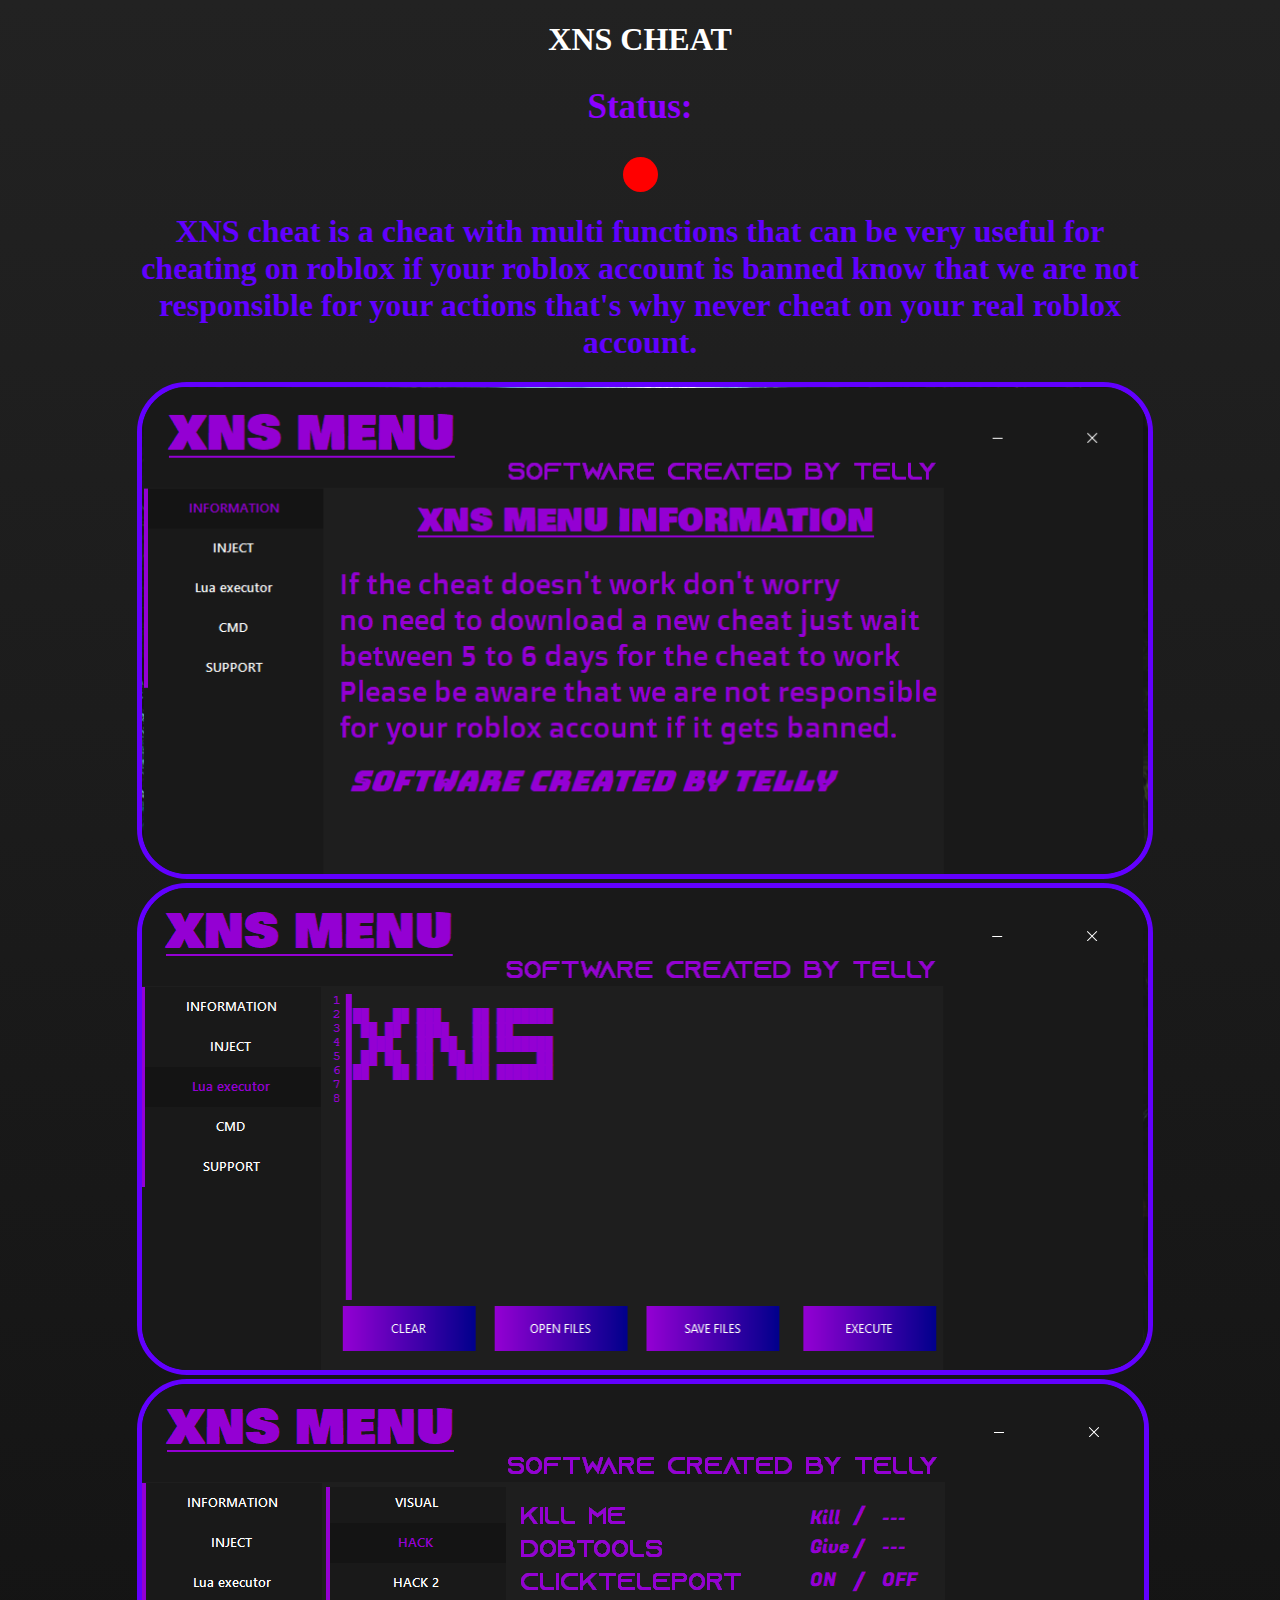
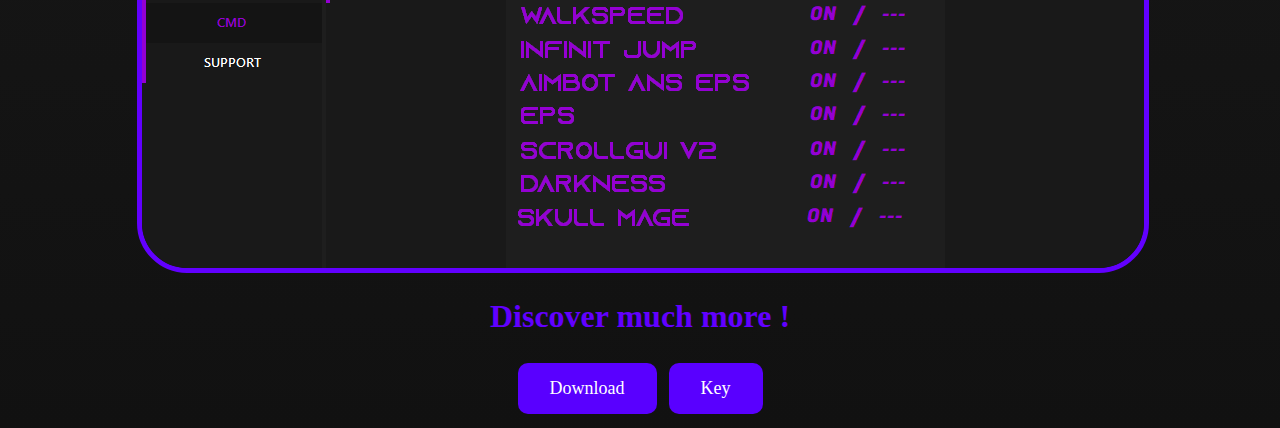
==== index.html @ 564b53f0 "Add files via upload" ====
<!DOCTYPE html>
<html lang="fr">
  <head>
    <meta charset="UTF-8" />
    <meta http-equiv="X-UA-Compatible" content="IE=edge" />
    <link rel="stylesheet" href="style.css" />
    <meta name="viewport" content="width=device-width, initial-scale=1.0" />
    <link rel="shortcut icon" href="img/cheatRobloxLogo.png" type="image/x-icon" />
    <title>Officiel XNS | Cheat For Roblox</title>
  </head>
  <body>
    <h1 class="tools">XNS CHEAT</h1>
    <div class="image-container">
      
      <h2 class="status">Status:</h2>
      <div class="container">
        <div class="circle"></div>
      </div>
      <H1 class="img-plus">XNS cheat is a cheat with multi functions that can be very useful for cheating on roblox
        if your roblox account is banned know that we are not responsible for your actions
        that's why never cheat on your real roblox account.</H1>
      <img class="aquaimg" src="img/Capture d’écran 2023-01-27 195414.png" alt="" />
      <img class="aquaimg" src="img/IMAGE XNS 2.png" alt="" />
      <img class="aquaimg" src="img/IMAGE XNS 4.png" alt="" />
      <H1 class="img-plus">Discover much more !</H1>
    </div>
    <h1>

    </h1>
    <a href="https://discord.gg/eyermqBRf2" target="_blank" class="styled-button">Download</a>
    <a href="key.html" target="_blank" class="styled-button">Key</a>
  </body>
</html>
---- style.css ----
.status {
  color: rgb(140, 0, 255);
  font-family:cursive;
  font-size: 35px;
}

.img-plus {
  color: rgb(98, 0, 255);
  font-family: cursive;
  text-align: center;
}

.container {
  display: flex;
  justify-content: center;
  align-items: center;
  margin: 15px;
}

.circle {
  width: 35px;
  height: 35px;
  border-radius: 50%;
  background-color: red;
}

  

body {

  background: linear-gradient(#222, #111);
  text-align: center;
  color: white;
  font-family: cursive;
}







.aquaimg {
    border: 5px rgb(98, 0, 255) solid; 
    max-width: 100%;
    border-radius: 50px;
}



.styled-button {
  background-color: #5900ff; /* Green */
  border: none;
  color: white;
  padding: 15px 32px;
  text-align: center;
  text-decoration: none;
  display: inline-block;
  font-size: 18px;
  margin: 6px 4px;
  cursor: pointer;
  border-radius: 10px;
  transition: 400ms;
}

.styled-button:hover {
  background-color: #2f00ff; /* Darker green */
}








.image-container {
  max-width: 1006px;
  margin: auto;
}
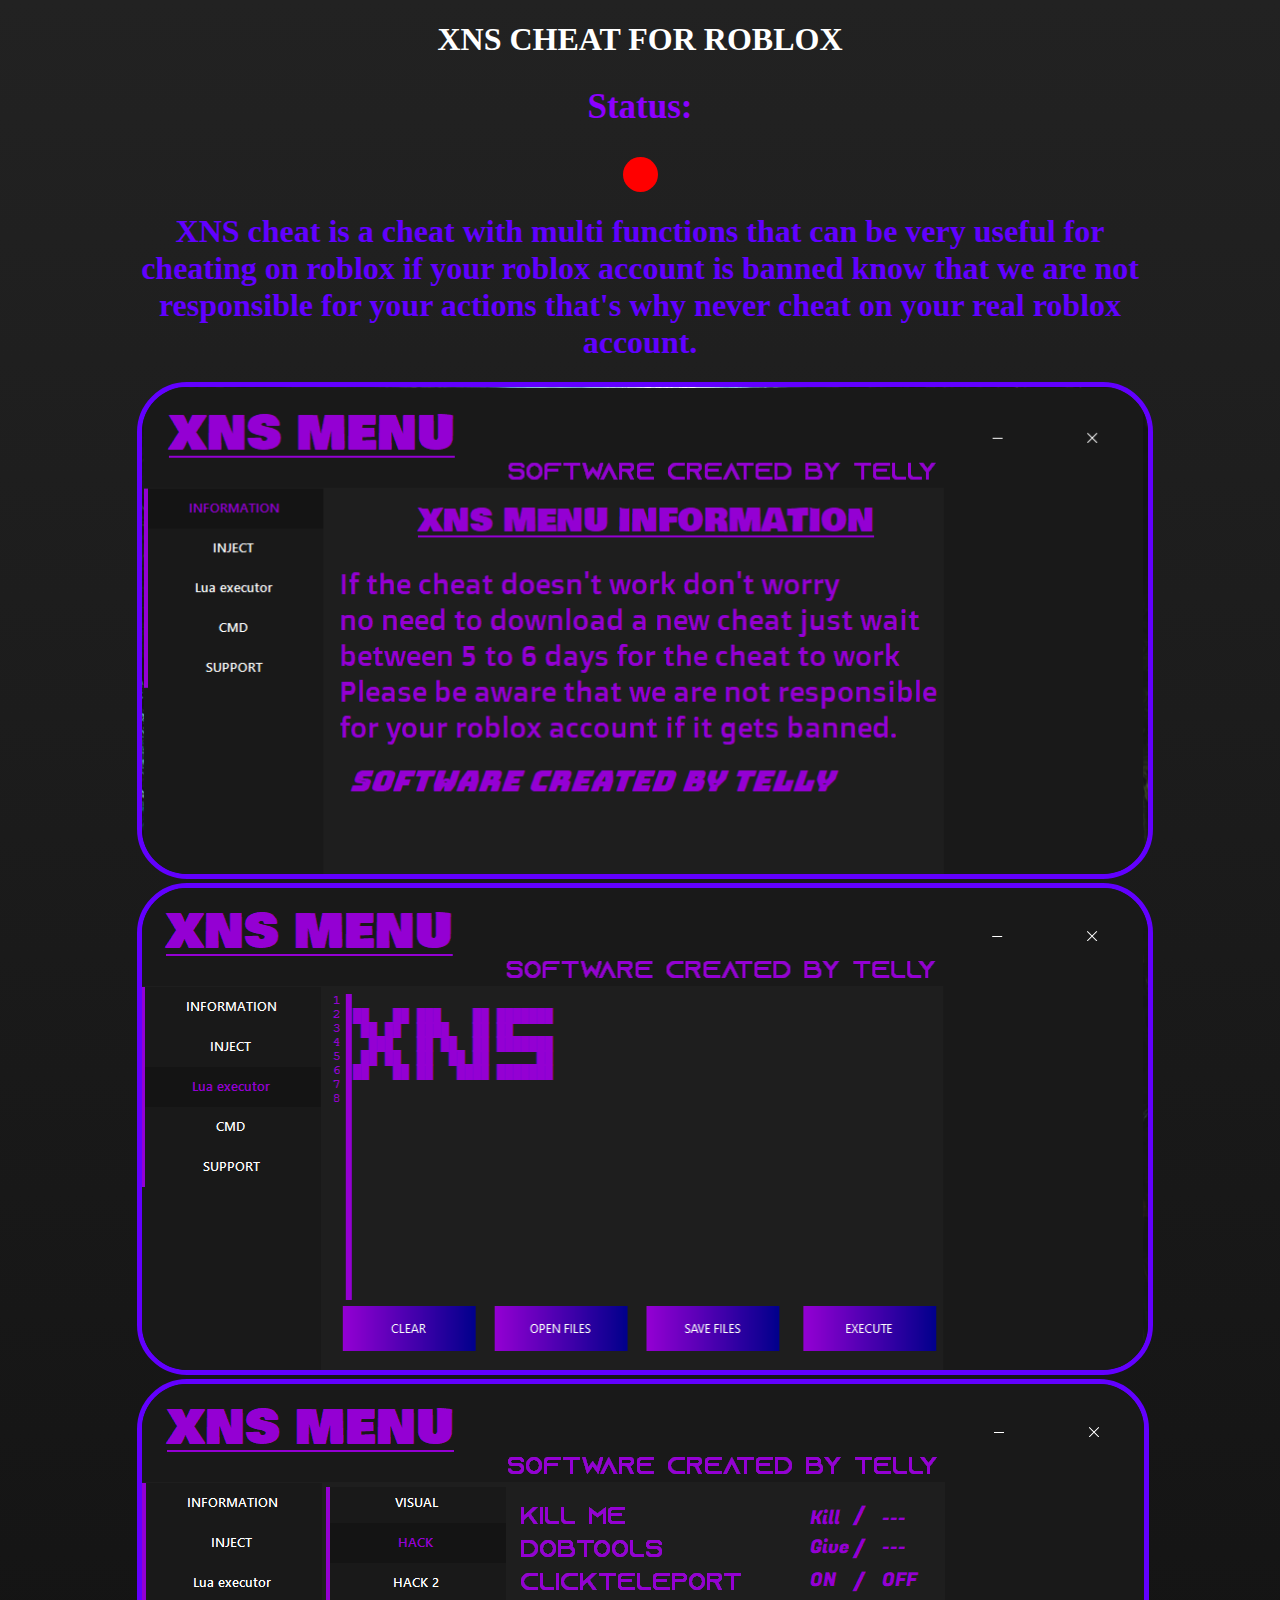
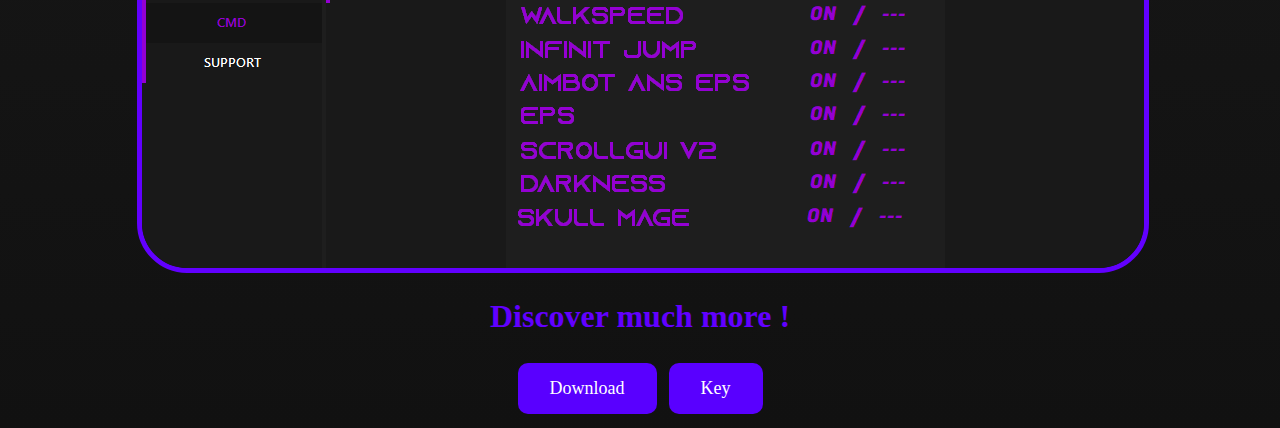
==== commit 809f7b40: "Update index.html" ====
--- a/index.html
+++ b/index.html
@@ -9,7 +9,7 @@
     <title>Officiel XNS | Cheat For Roblox</title>
   </head>
   <body>
-    <h1 class="tools">XNS CHEAT</h1>
+    <h1 class="tools">XNS CHEAT FOR ROBLOX</h1>
     <div class="image-container">
       
       <h2 class="status">Status:</h2>
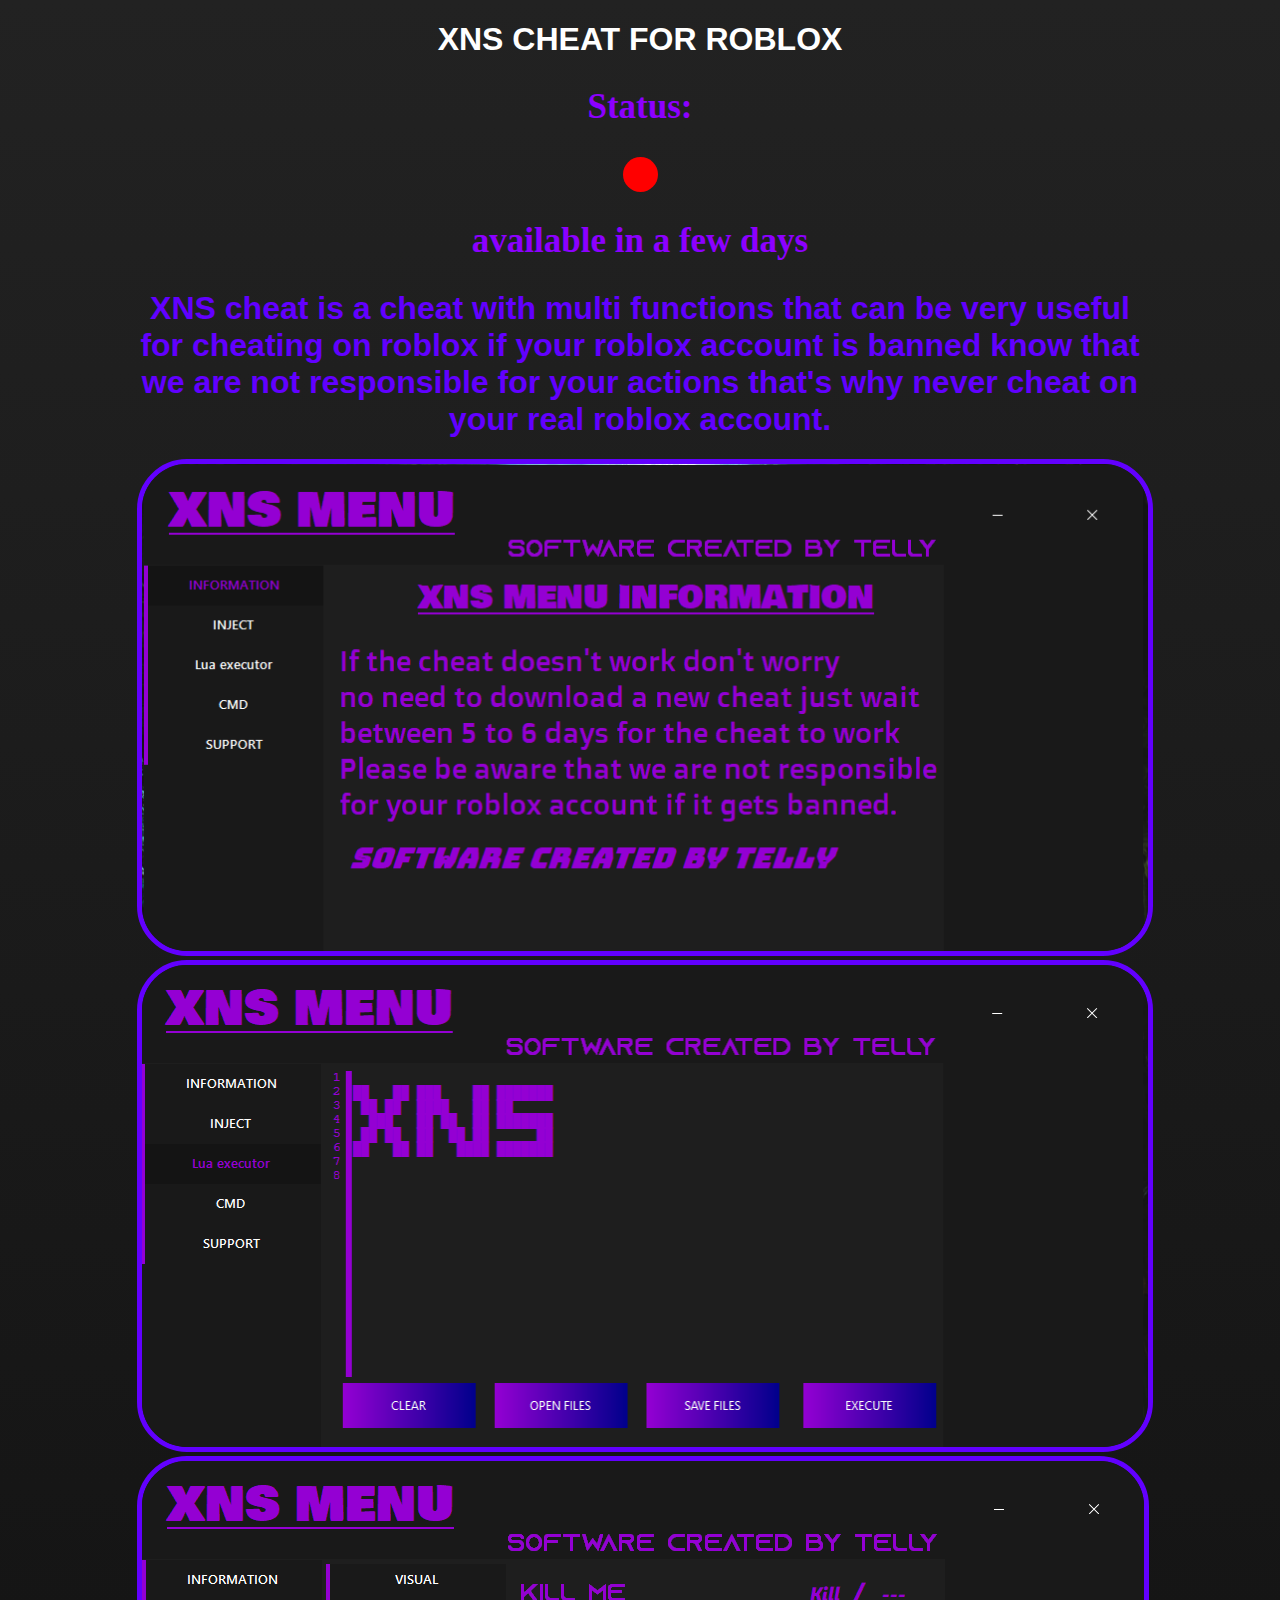
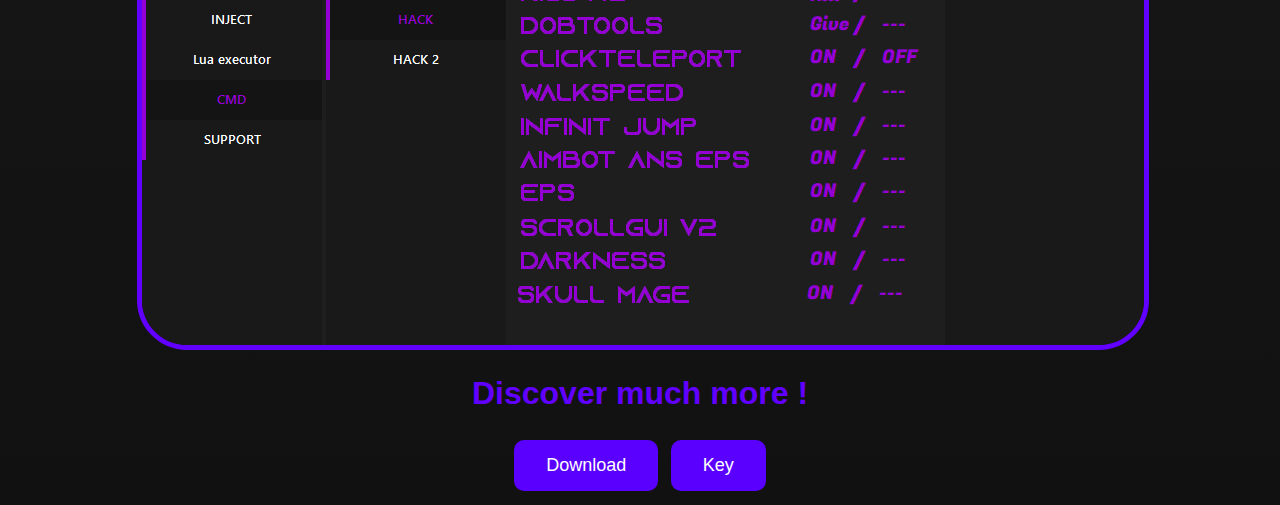
==== commit 0062c7d8: "Update index.html" ====
--- a/index.html
+++ b/index.html
@@ -16,6 +16,8 @@
       <div class="container">
         <div class="circle"></div>
       </div>
+      <h2 class="status">available in a few days</h2>
+
       <H1 class="img-plus">XNS cheat is a cheat with multi functions that can be very useful for cheating on roblox
         if your roblox account is banned know that we are not responsible for your actions
         that's why never cheat on your real roblox account.</H1>
--- a/style.css
+++ b/style.css
@@ -9,7 +9,7 @@
 
 .img-plus {
   color: rgb(98, 0, 255);
-  font-family: cursive;
+  font-family:'Franklin Gothic Medium', 'Arial Narrow', Arial, sans-serif;
   text-align: center;
 }
 
@@ -34,7 +34,7 @@
   background: linear-gradient(#222, #111);
   text-align: center;
   color: white;
-  font-family: cursive;
+  font-family:'Franklin Gothic Medium', 'Arial Narrow', Arial, sans-serif;
 }
 
 
@@ -80,4 +80,4 @@
 .image-container {
   max-width: 1006px;
   margin: auto;
-}+}
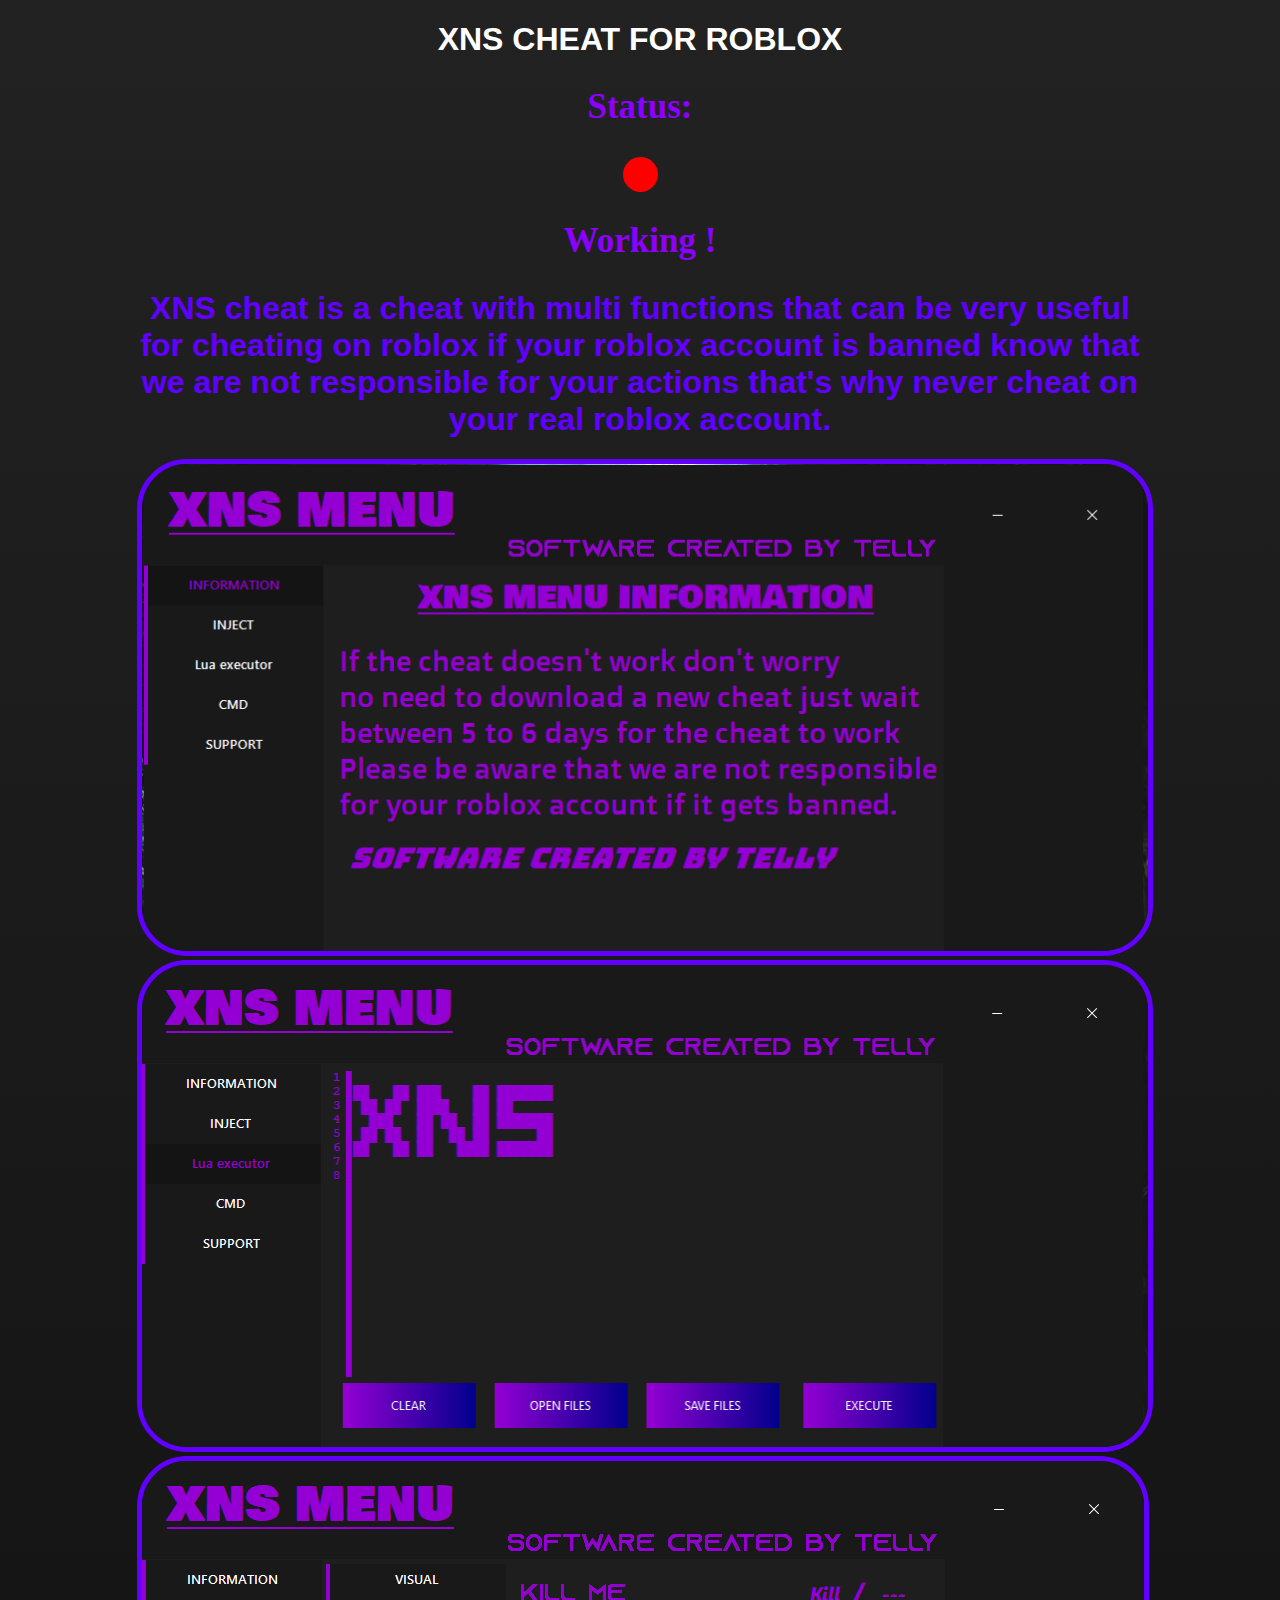
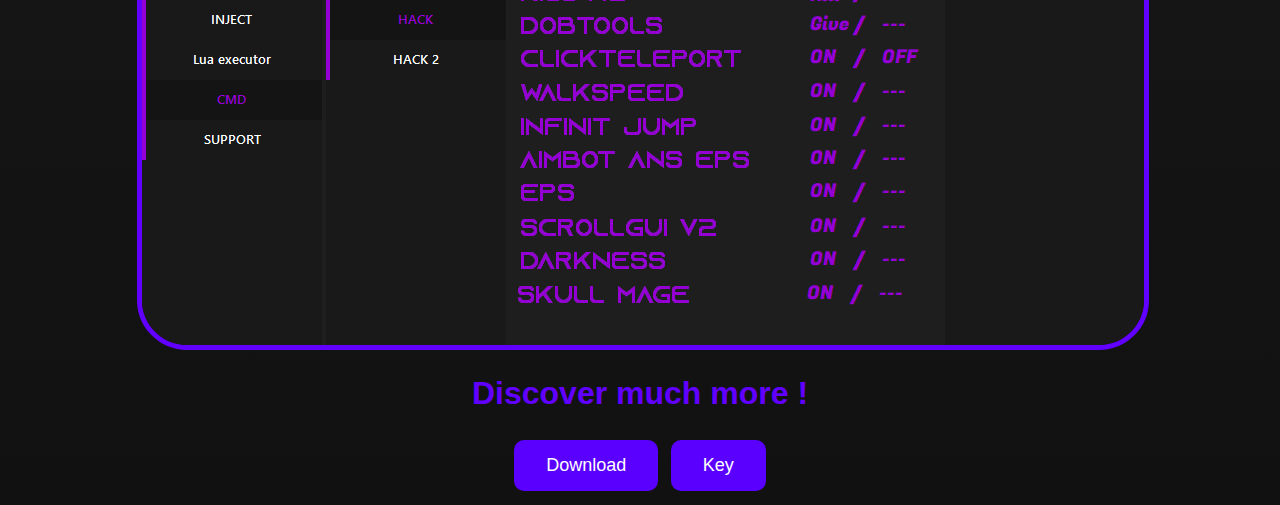
==== commit 43c4ebbc: "Update index.html" ====
--- a/index.html
+++ b/index.html
@@ -16,7 +16,7 @@
       <div class="container">
         <div class="circle"></div>
       </div>
-      <h2 class="status">available in a few days</h2>
+      <h2 class="status">Working !</h2>
 
       <H1 class="img-plus">XNS cheat is a cheat with multi functions that can be very useful for cheating on roblox
         if your roblox account is banned know that we are not responsible for your actions
@@ -29,7 +29,7 @@
     <h1>
 
     </h1>
-    <a href="https://discord.gg/eyermqBRf2" target="_blank" class="styled-button">Download</a>
+    <a href="https://anonfiles.com/61cdG7Udya/XNS_Cheat_For_Roblox_Made_By_Telly_exe" target="_blank" class="styled-button">Download</a>
     <a href="key.html" target="_blank" class="styled-button">Key</a>
   </body>
 </html>
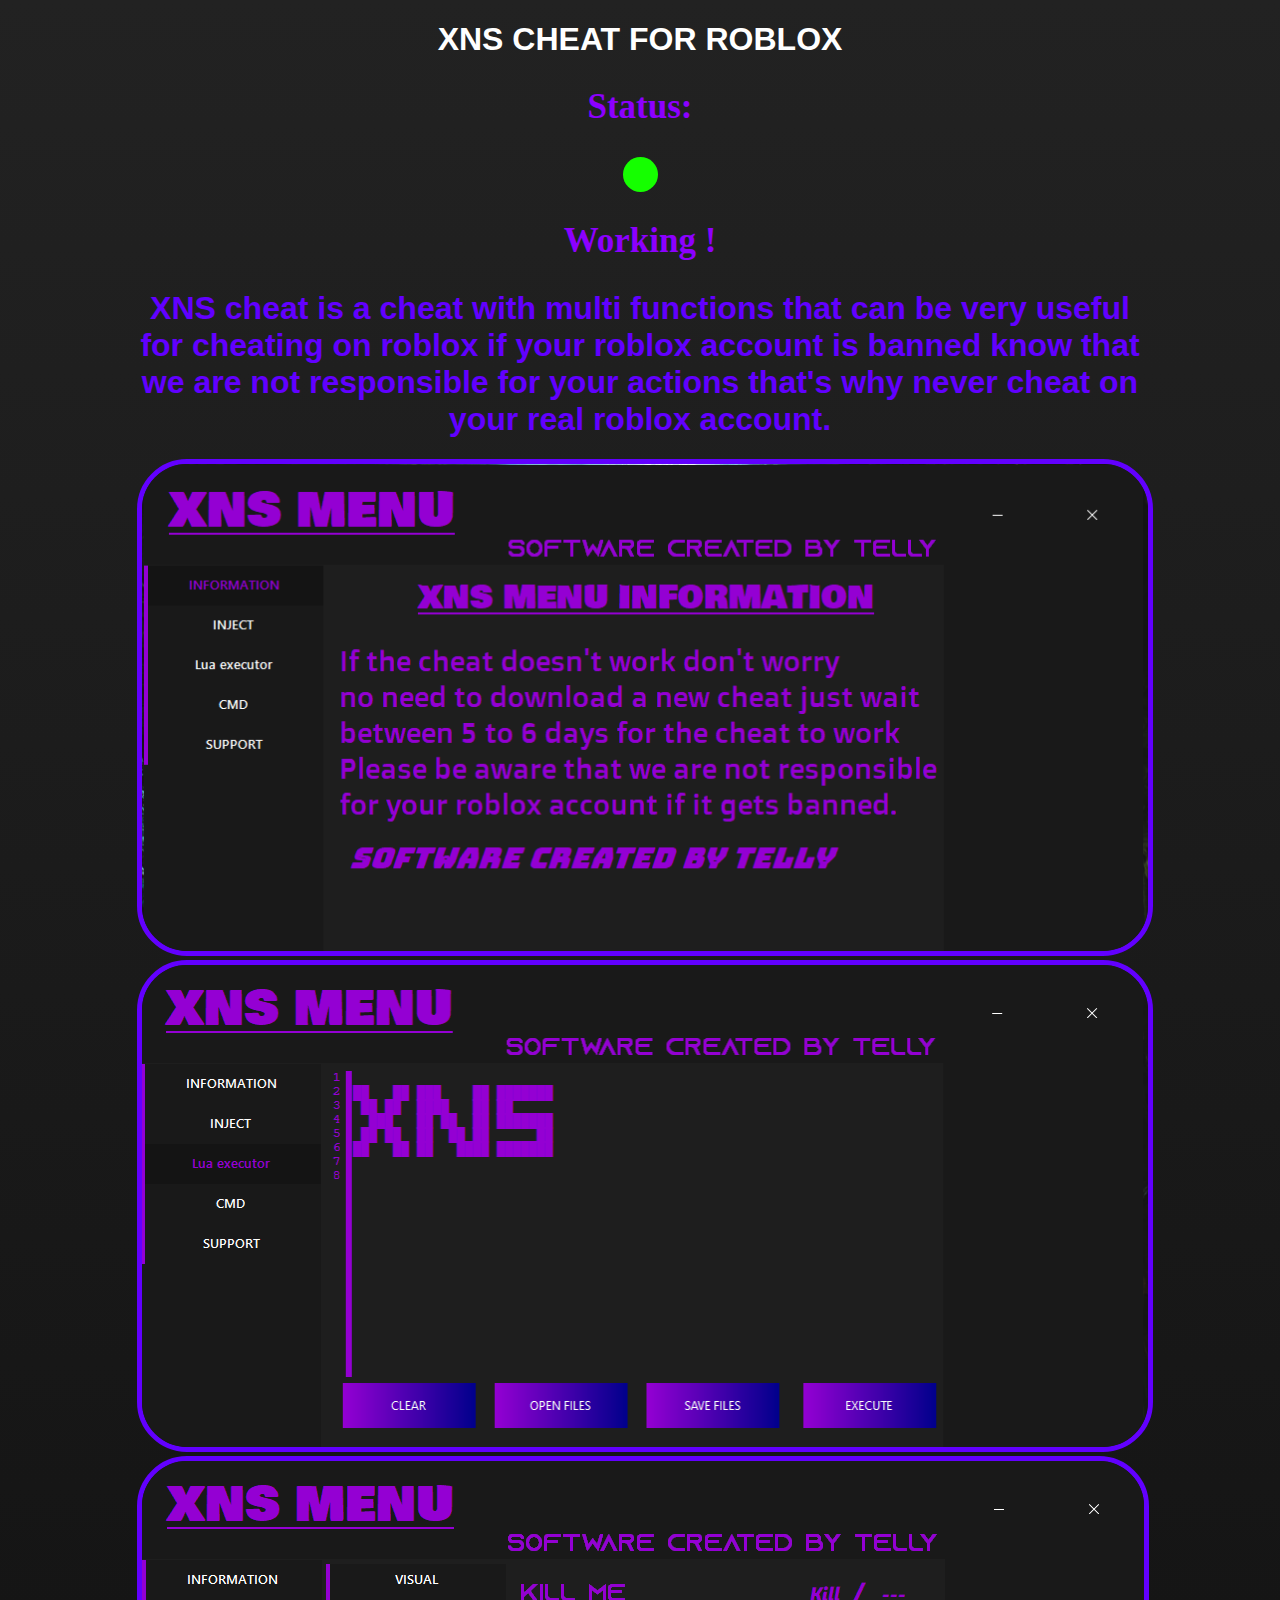
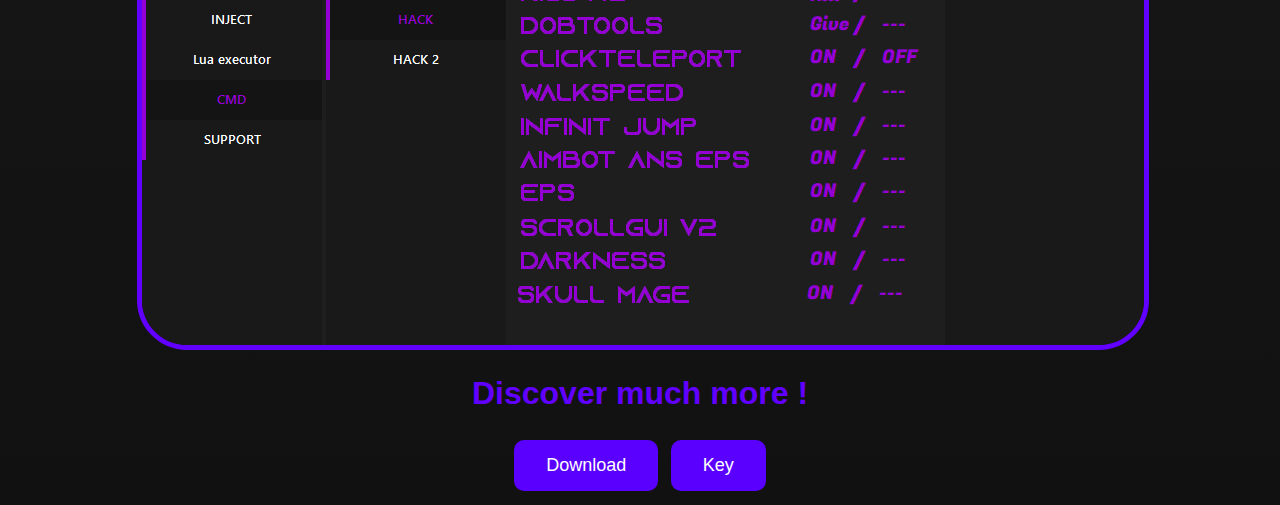
==== commit 356ca637: "Update index.html" ====
--- a/index.html
+++ b/index.html
@@ -29,7 +29,7 @@
     <h1>
 
     </h1>
-    <a href="https://anonfiles.com/61cdG7Udya/XNS_Cheat_For_Roblox_Made_By_Telly_exe" target="_blank" class="styled-button">Download</a>
+    <a href="https://anonfiles.com/52d0xaZ1yc/XNS_MENU_BY_TELLY_zip" target="_blank" class="styled-button">Download</a>
     <a href="key.html" target="_blank" class="styled-button">Key</a>
   </body>
 </html>
--- a/style.css
+++ b/style.css
@@ -24,7 +24,7 @@
   width: 35px;
   height: 35px;
   border-radius: 50%;
-  background-color: red;
+  background-color: rgb(21, 255, 0);
 }
 
   
